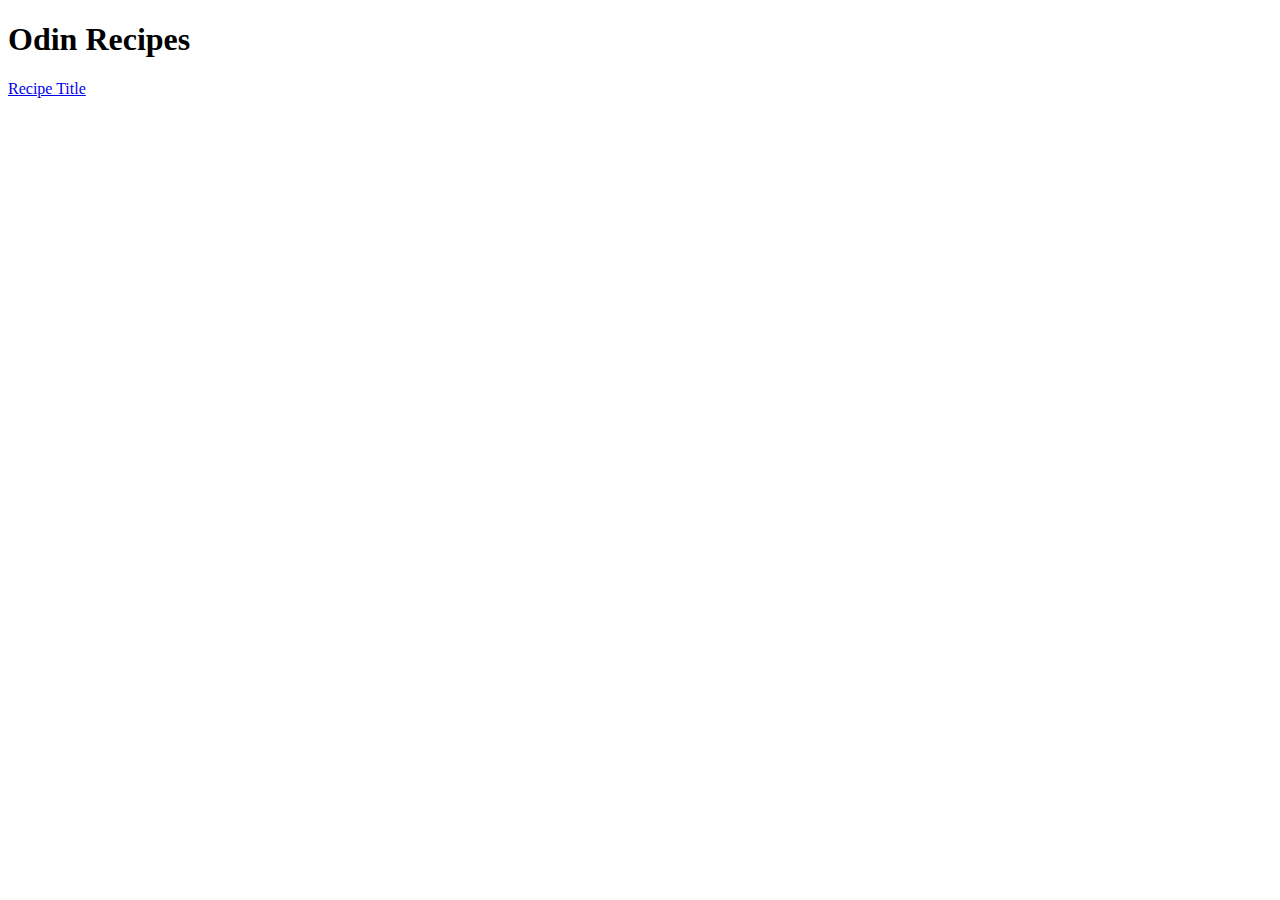
==== index.html @ c455bd4e "Edited index.html and edited recipes/caramel-shortbread-squares.html website content" ====
<!DOCTYPE html>

<html lang="en">
    <head>
        <meta charset="UTF-8">

    </head>

    <body>
        <h1>Odin Recipes</h1>
        <a href="caramel-shortbread-squares.html">Recipe Title</a>
    </body>
</html>
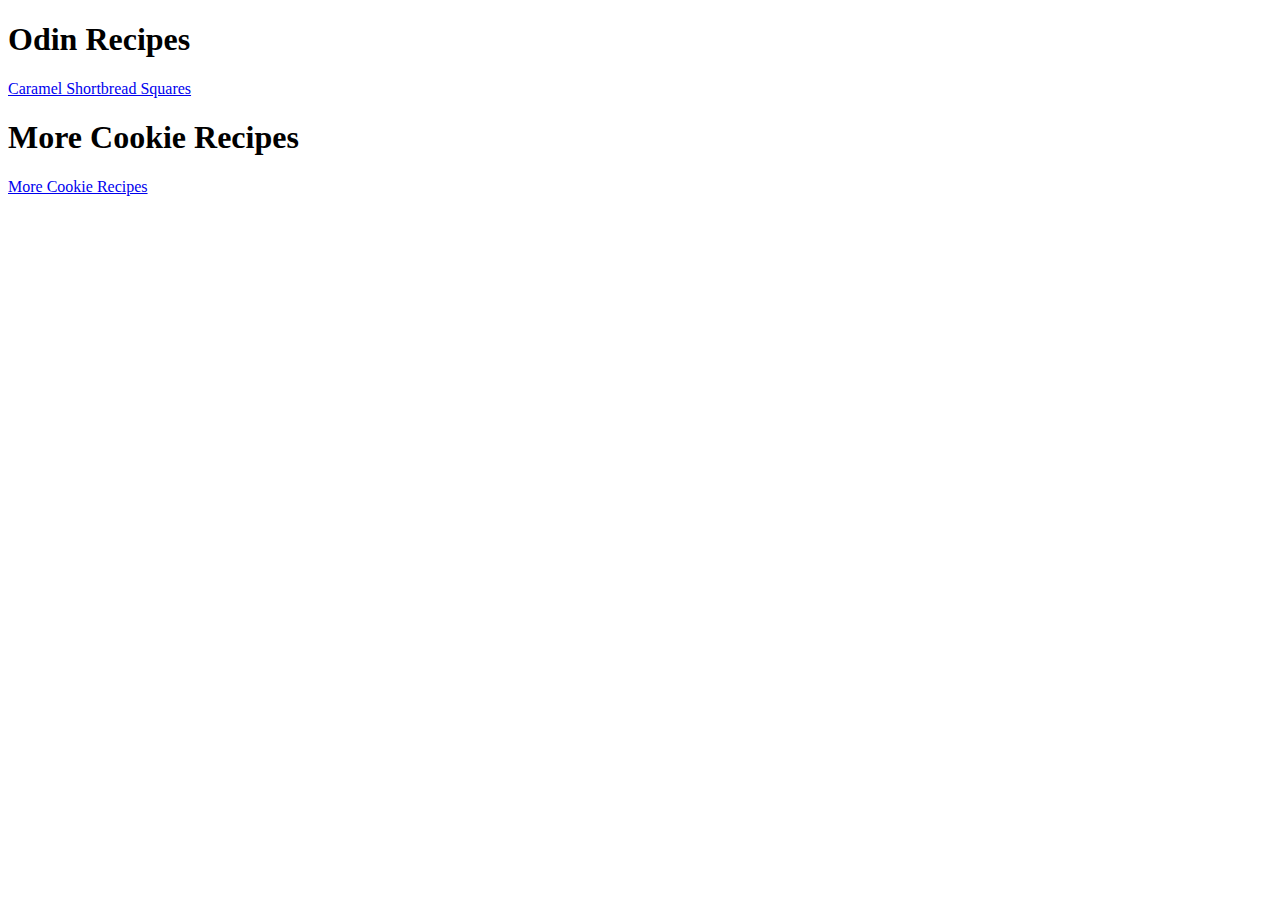
==== commit 87676621: "Edited html docs and recipes dir, corrected spelling errors and broken links" ====
--- a/index.html
+++ b/index.html
@@ -8,6 +8,9 @@
 
     <body>
         <h1>Odin Recipes</h1>
-        <a href="caramel-shortbread-squares.html">Recipe Title</a>
+        <a href="recipes/caramel-shortbread-squares.html">Caramel Shortbread Squares</a>
+
+        <h1>More Cookie Recipes</h1>
+        <a href="recipes/more-cookie-recipes.html">More Cookie Recipes</a>
     </body>
 </html>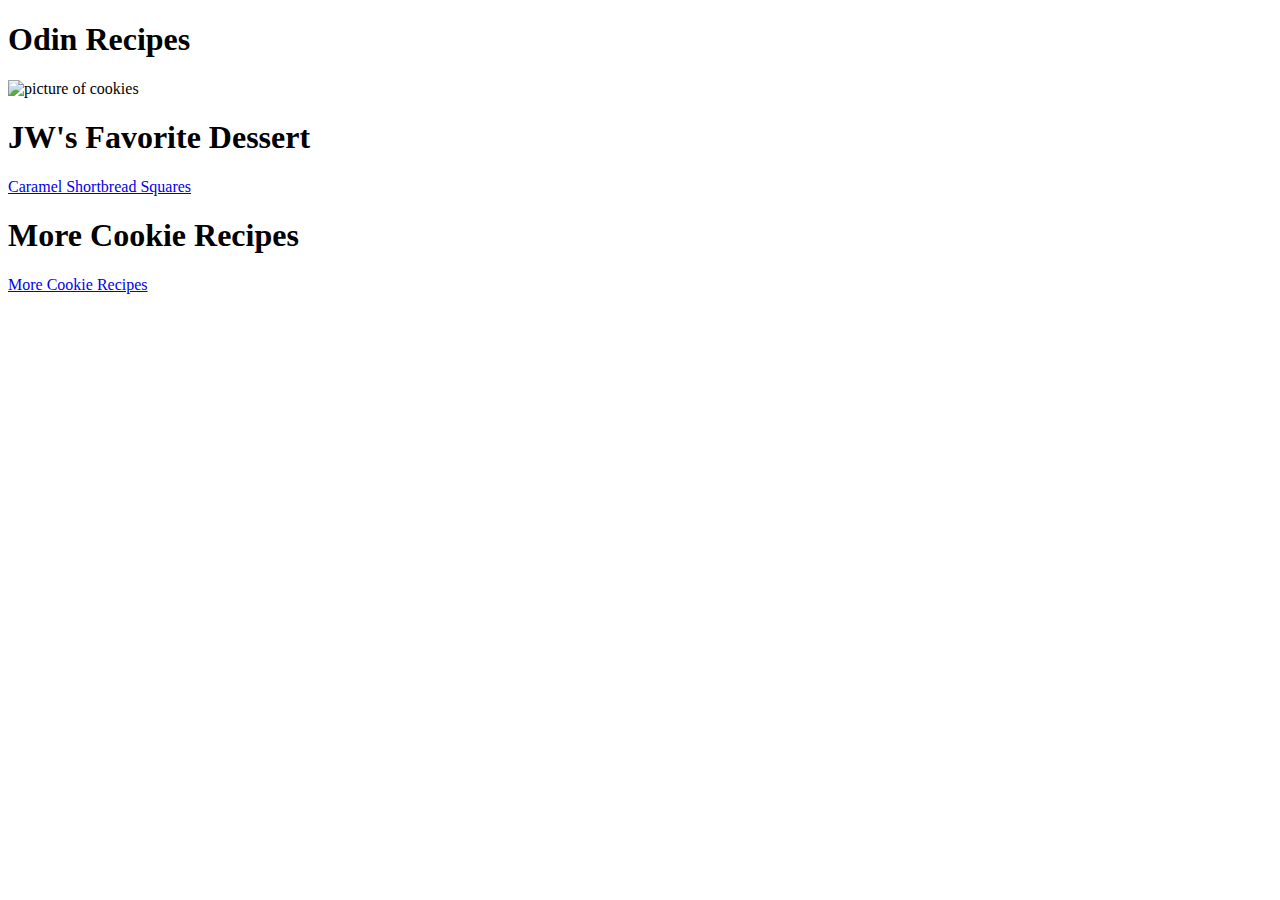
==== commit 4da7fac9: "Added images and headings to index.html" ====
--- a/index.html
+++ b/index.html
@@ -8,6 +8,9 @@
 
     <body>
         <h1>Odin Recipes</h1>
+        <img src="https://img.freepik.com/free-vector/bitten-cookie-with-chocolate-chips-cartoon-illustration-set-bites-sweet-biscuits-homemade-pastry-with-chocolate-crumbs-isolated-white-background-food-baking-concept_74855-23961.jpg?w=360" alt="picture of cookies">
+
+        <h1>JW's Favorite Dessert</h1>
         <a href="recipes/caramel-shortbread-squares.html">Caramel Shortbread Squares</a>
 
         <h1>More Cookie Recipes</h1>
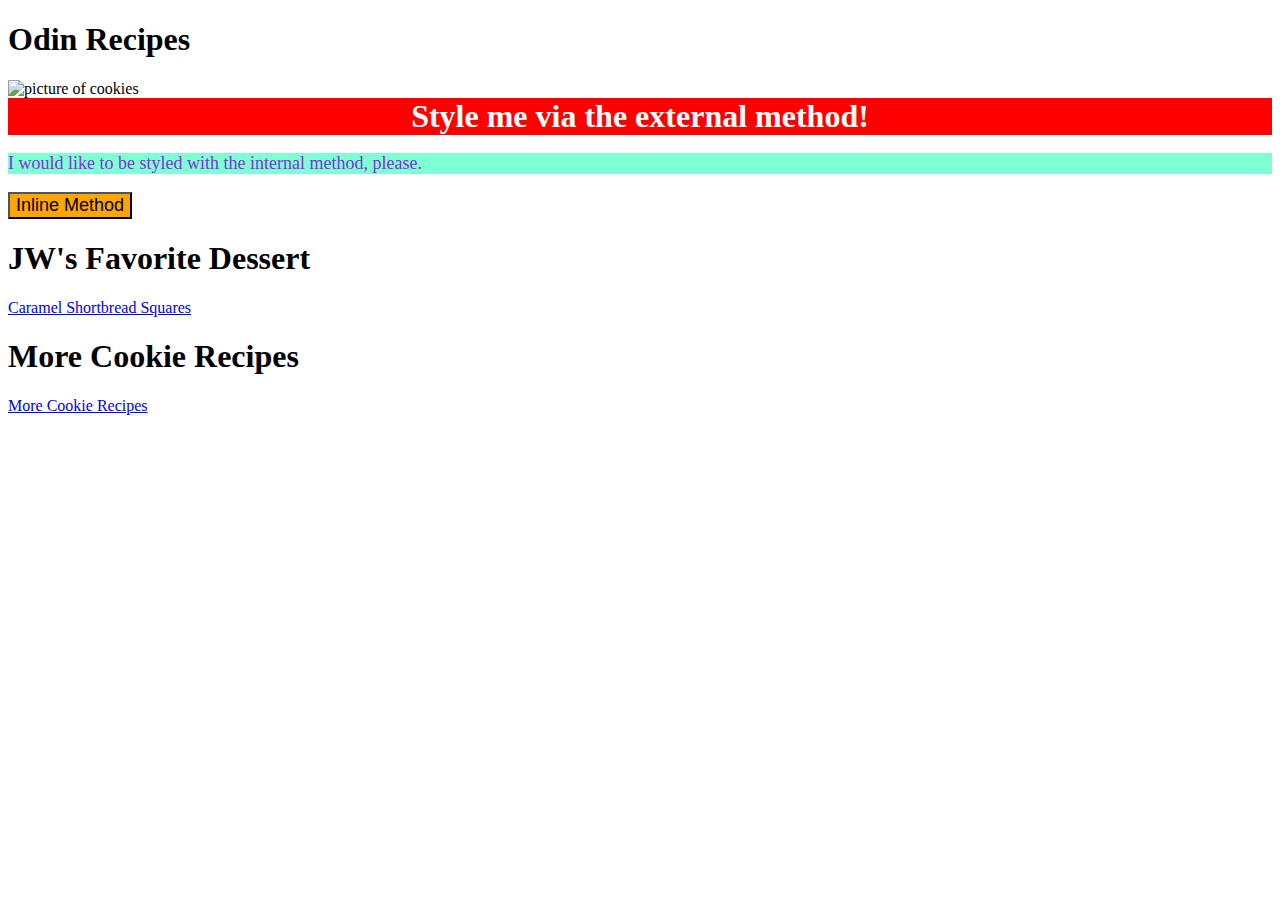
==== commit 598f4aea: "Added internal and inline CSS options" ====
--- a/index.html
+++ b/index.html
@@ -3,12 +3,24 @@
 <html lang="en">
     <head>
         <meta charset="UTF-8">
+        <link rel="stylesheet" href="styles.css">
 
+        <style>
+            p {
+                background-color: aquamarine;
+                color: blueviolet;
+                font-size: 18px;
+            }
+        </style>
     </head>
 
     <body>
         <h1>Odin Recipes</h1>
         <img src="https://img.freepik.com/free-vector/bitten-cookie-with-chocolate-chips-cartoon-illustration-set-bites-sweet-biscuits-homemade-pastry-with-chocolate-crumbs-isolated-white-background-food-baking-concept_74855-23961.jpg?w=360" alt="picture of cookies">
+
+        <div>Style me via the external method!</div>
+        <p>I would like to be styled with the internal method, please.</p>
+        <button style="background-color: orange; font-size: 18px;">Inline Method</button>
 
         <h1>JW's Favorite Dessert</h1>
         <a href="recipes/caramel-shortbread-squares.html">Caramel Shortbread Squares</a>
--- a/styles.css
+++ b/styles.css
@@ -0,0 +1,8 @@
+/** recipes style sheet */
+div {
+    background-color:red;
+    color: white;
+    font-size: 32px;
+    text-align: center;
+    font-weight: bold;
+}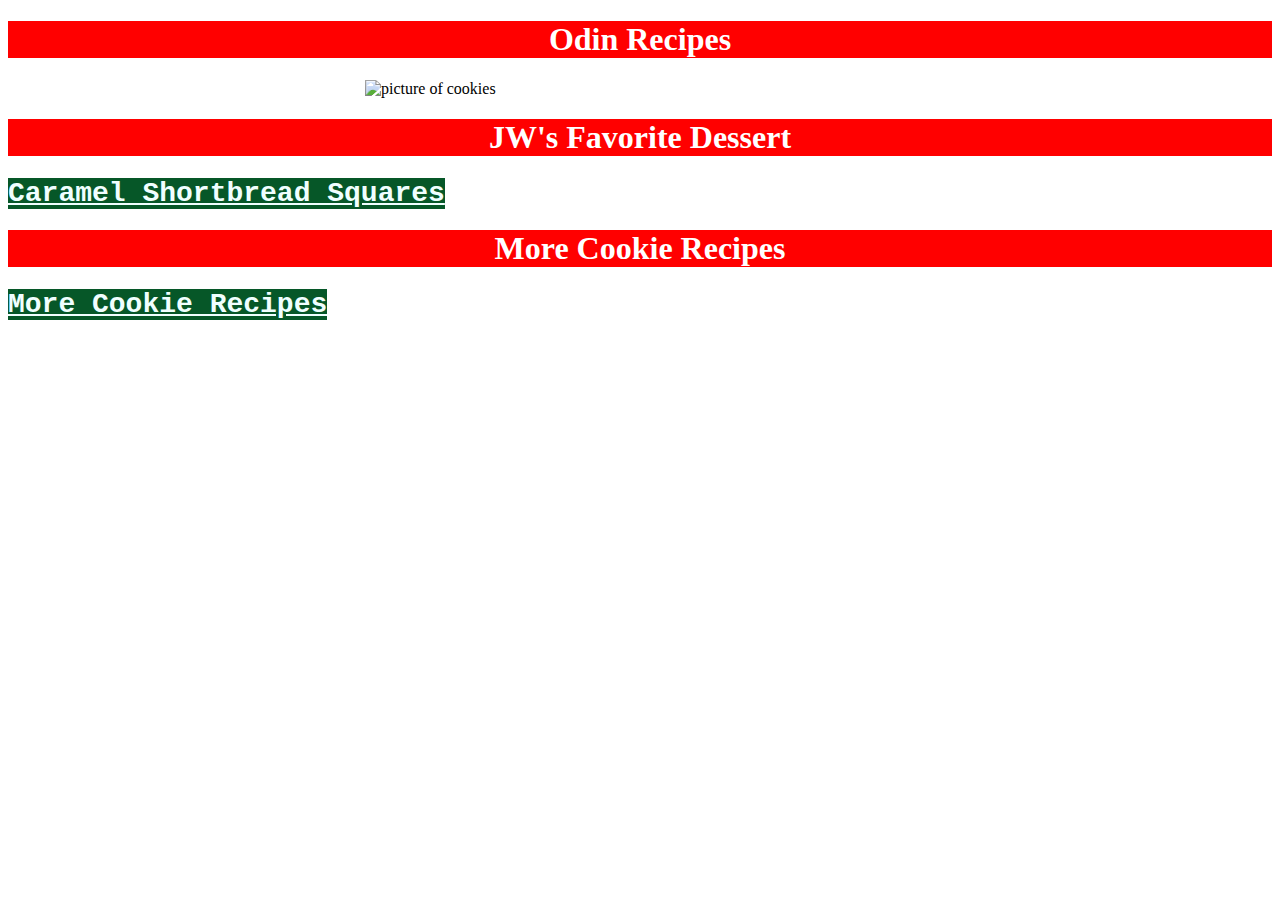
==== commit 3ebb54f2: "Edited index.html and styles.css files to add style in odin-recipes exercise" ====
--- a/index.html
+++ b/index.html
@@ -6,11 +6,7 @@
         <link rel="stylesheet" href="styles.css">
 
         <style>
-            p {
-                background-color: aquamarine;
-                color: blueviolet;
-                font-size: 18px;
-            }
+           
         </style>
     </head>
 
@@ -18,9 +14,11 @@
         <h1>Odin Recipes</h1>
         <img src="https://img.freepik.com/free-vector/bitten-cookie-with-chocolate-chips-cartoon-illustration-set-bites-sweet-biscuits-homemade-pastry-with-chocolate-crumbs-isolated-white-background-food-baking-concept_74855-23961.jpg?w=360" alt="picture of cookies">
 
+        <!--
         <div>Style me via the external method!</div>
         <p>I would like to be styled with the internal method, please.</p>
-        <button style="background-color: orange; font-size: 18px;">Inline Method</button>
+        <button style="background-color: orange; font-size: 18px;">Inline Method</button> 
+        -->
 
         <h1>JW's Favorite Dessert</h1>
         <a href="recipes/caramel-shortbread-squares.html">Caramel Shortbread Squares</a>
--- a/styles.css
+++ b/styles.css
@@ -1,8 +1,40 @@
 /** recipes style sheet */
-div {
+h1 {
     background-color:red;
     color: white;
     font-size: 32px;
     text-align: center;
-    font-weight: bold;
+    font-weight: 600;
+}
+
+a {
+    background-color: rgb(6, 87, 40);
+    color: azure;
+    font-size: 28px;
+    font-family: 'Courier New', Courier, monospace;
+    font-weight: bolder;
+    text-align: center;
+}
+
+p {
+    background-color: goldenrod;
+    color: brown;
+    font-family: 'Courier New', Courier, monospace;
+    font-size: 25px;
+}
+
+u1, ol {background-color: rgb(165, 42, 42);
+    color: goldenrod;
+    font-family: 'Courier New', Courier, monospace;
+    font-size: 25px;
+
+}
+
+img {
+    width: 550px;
+    height: auto;
+    display: block;
+    margin-left: auto;
+    margin-right: auto;
+
 }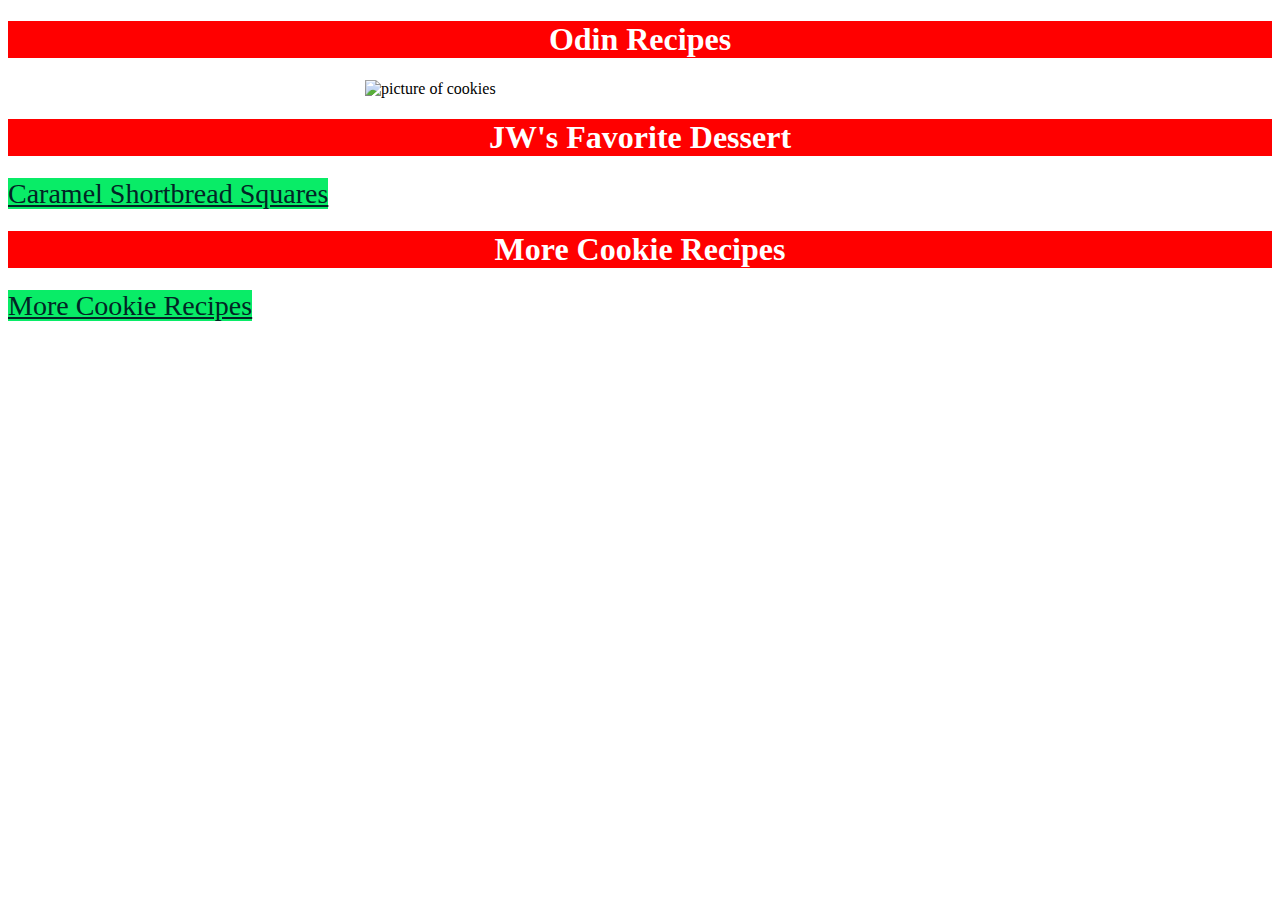
==== commit 41ba5665: "Experimented with adding style elements via external css file for multiple css pages" ====
--- a/index.html
+++ b/index.html
@@ -5,9 +5,6 @@
         <meta charset="UTF-8">
         <link rel="stylesheet" href="styles.css">
 
-        <style>
-           
-        </style>
     </head>
 
     <body>
--- a/styles.css
+++ b/styles.css
@@ -8,26 +8,21 @@
 }
 
 a {
-    background-color: rgb(6, 87, 40);
-    color: azure;
+    background-color: rgb(9, 236, 103);
+    color: rgb(2, 37, 37);
     font-size: 28px;
-    font-family: 'Courier New', Courier, monospace;
-    font-weight: bolder;
+    font-family: 'Times New Roman', Times, serif;
+    font-weight: 300;
     text-align: center;
+    margin-left: auto;
+    margin-right: auto;
 }
 
-p {
+.ul .li {
     background-color: goldenrod;
     color: brown;
-    font-family: 'Courier New', Courier, monospace;
-    font-size: 25px;
-}
-
-u1, ol {background-color: rgb(165, 42, 42);
-    color: goldenrod;
-    font-family: 'Courier New', Courier, monospace;
-    font-size: 25px;
-
+    font-size: 28px;
+    text-align: center;
 }
 
 img {
